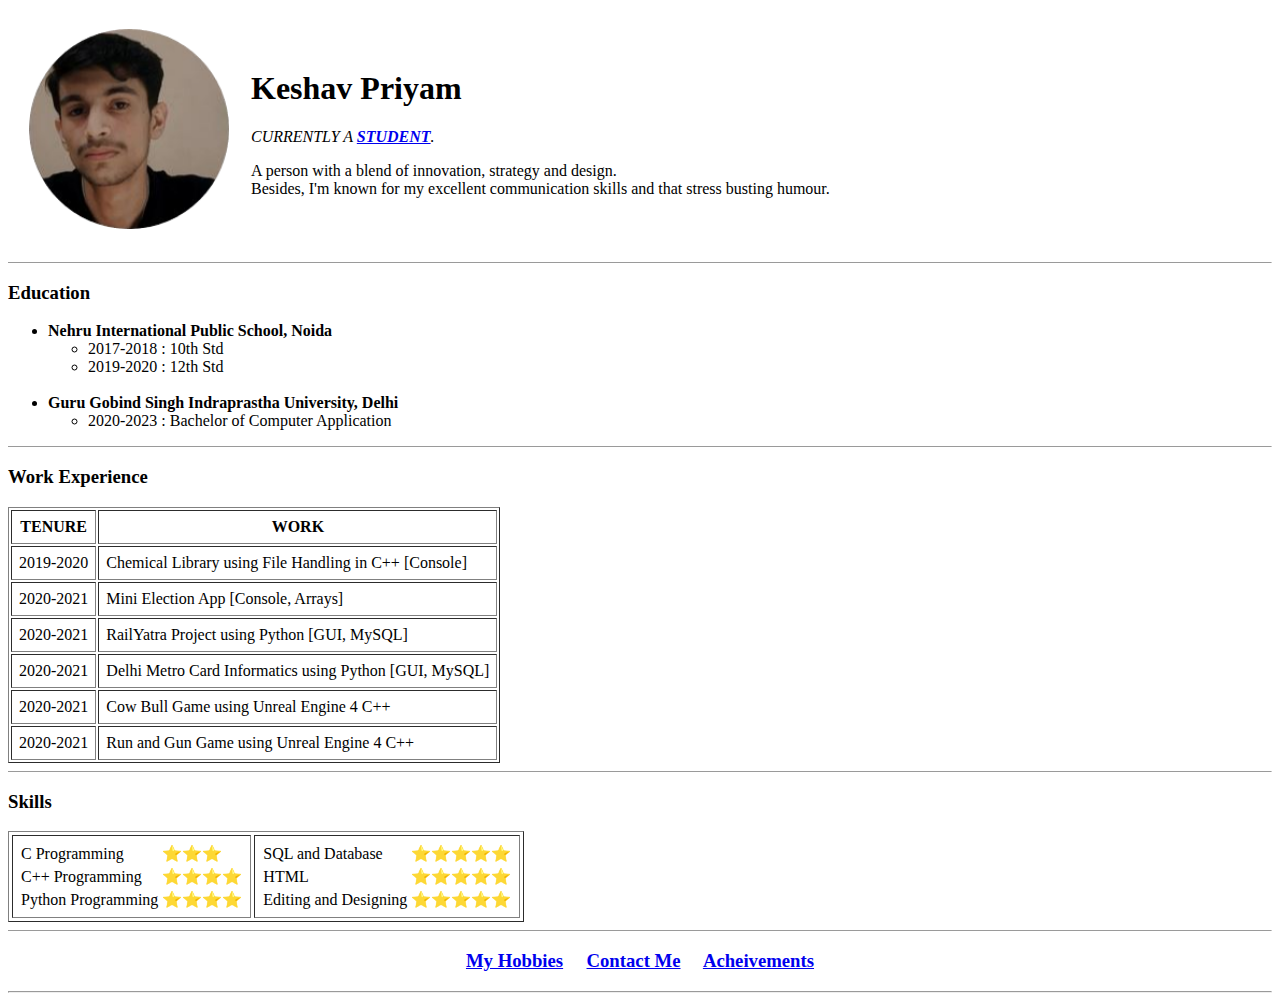
==== index.html @ d0448ee5 "InitCVFiles" ====
<!DOCTYPE html>
<html lang="en">
<head>
    <meta charset="UTF-8">
    <title>📋 Curriculum Vitae</title>
</head>
<body>
    <table cellspacing=20>
        <tr>
            <td><img src="Keshav.png" alt="keshav priyam about" width=200 height=200></td>
            <td>
                <h1>Keshav Priyam</h1>
                <p><em>CURRENTLY A <a href="https://www.merriam-webster.com/dictionary/student"><strong>STUDENT</strong></a>.</em>
                </p>
                <p>A person with a blend of innovation, strategy and design.<br>
                    Besides, I'm known for my excellent communication skills and that stress busting humour.
                    
                </p>
            </td>
        </tr>
    </table>
    <hr size=1>
    
    <h3>Education</h3>
    <ul>
        <li><b>Nehru International Public School, Noida</b></li> 
        <ul>
            <li>2017-2018 : 10th Std</li>
            <li>2019-2020 : 12th Std</li>
        </ul>
        <br>
        <li><b>Guru Gobind Singh Indraprastha University, Delhi</b></li>
        <ul>
            <li>2020-2023 : Bachelor of Computer Application</li>
        </ul>

    </ul>
    <hr size=1>
    <h3>Work Experience</h3>
    <table border=1 cellspacing=2 cellpadding=7>
        <thead>
            <tr>
                <th>TENURE</th>
                <th>WORK</th>
            </tr>
        </thead>
        <tbody>
            <tr>
                <td>2019-2020</td>
                <td>Chemical Library using File Handling in C++ [Console]</td>
            </tr>
            <tr>
                <td>2020-2021</td>
                <td>Mini Election App [Console, Arrays]</td>
            </tr>
            <tr>
                <td>2020-2021</td>
                <td>RailYatra Project using Python [GUI, MySQL] </td>
            </tr>
            <tr>
                <td>2020-2021</td>
                <td>Delhi Metro Card Informatics using Python [GUI, MySQL] </td>
            </tr>
            <tr>
                <td>2020-2021</td>
                <td>Cow Bull Game using Unreal Engine 4 C++</td>
            </tr>
            <tr>
                <td>2020-2021</td>
                <td>Run and Gun Game using Unreal Engine 4 C++ </td>
            </tr>
        </tbody>
    </table>    
    <hr size=1 >
    <h3>Skills</h3>
    <table border=1 cellspacing=3 cellpadding=5>
        <tr>
          <td>
            <table>
            <tr>
                <td>C Programming</td>
                <td>⭐⭐⭐ </td>
            </tr>
            <tr>
                <td>C++ Programming</td>
                <td>⭐⭐⭐⭐</td>
            </tr>
            <tr>
                <td>Python Programming</td>
                <td>⭐⭐⭐⭐</td>
            </tr>
            </table>
            </td>
          <td>
            <table>
                <tr>
                    <td>SQL and Database</td>
                    <td>⭐⭐⭐⭐⭐</td>
                </tr>
                <tr>
                    <td>HTML</td>
                    <td>⭐⭐⭐⭐⭐</td>
                </tr>
                <tr>
                    <td>Editing and Designing</td>
                    <td>⭐⭐⭐⭐⭐</td>
                </tr>  
            </table>
         </td>
        </tr>
    </table>
    <hr size="1">
    <center>
    <h3><a href="hobbies.html">My Hobbies</a> &nbsp &nbsp
        <a href="contact-me.html">Contact Me</a> &nbsp &nbsp
        <a href="#">Acheivements</a>
    </h3>
</center>   
    <hr>
</body>
</html>
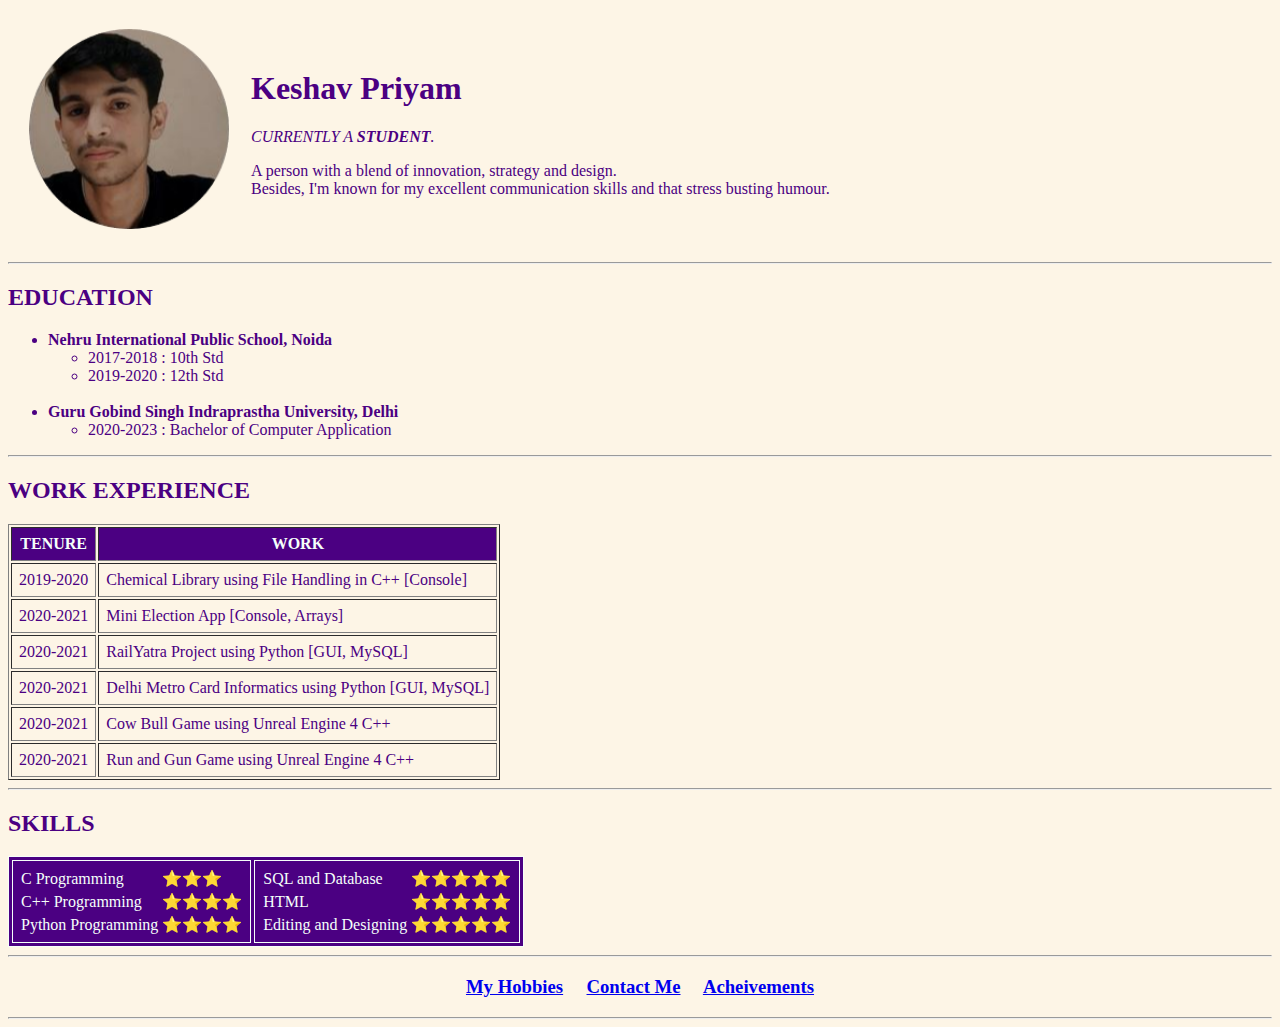
==== commit 77cdc3fb: "index Formatted" ====
--- a/index.html
+++ b/index.html
@@ -4,24 +4,24 @@
     <meta charset="UTF-8">
     <title>📋 Curriculum Vitae</title>
 </head>
-<body>
+<body bgcolor="#FDF5E6">
+    <font color="#4B0082">
     <table cellspacing=20>
         <tr>
             <td><img src="Keshav.png" alt="keshav priyam about" width=200 height=200></td>
             <td>
                 <h1>Keshav Priyam</h1>
-                <p><em>CURRENTLY A <a href="https://www.merriam-webster.com/dictionary/student"><strong>STUDENT</strong></a>.</em>
+                <p><em>CURRENTLY A <strong>STUDENT</strong></a>.</em>
                 </p>
                 <p>A person with a blend of innovation, strategy and design.<br>
                     Besides, I'm known for my excellent communication skills and that stress busting humour.
-                    
                 </p>
             </td>
         </tr>
     </table>
-    <hr size=1>
+    <hr>
     
-    <h3>Education</h3>
+    <h2>EDUCATION</h2>
     <ul>
         <li><b>Nehru International Public School, Noida</b></li> 
         <ul>
@@ -33,15 +33,17 @@
         <ul>
             <li>2020-2023 : Bachelor of Computer Application</li>
         </ul>
-
     </ul>
-    <hr size=1>
-    <h3>Work Experience</h3>
+    <hr>
+    <h2>WORK EXPERIENCE</h2>
+    
     <table border=1 cellspacing=2 cellpadding=7>
         <thead>
-            <tr>
-                <th>TENURE</th>
-                <th>WORK</th>
+            <tr bgcolor="#4B0082">
+                
+                <th><font color="#F5FFFA">TENURE</font></th>
+                <th><font color="#F5FFFA">WORK</font></th>
+                
             </tr>
         </thead>
         <tbody>
@@ -71,22 +73,22 @@
             </tr>
         </tbody>
     </table>    
-    <hr size=1 >
-    <h3>Skills</h3>
-    <table border=1 cellspacing=3 cellpadding=5>
+    <hr>
+    <h2>SKILLS</h2>
+    <table border=1 cellspacing=3 cellpadding=5 bgcolor="#4B0082" bordercolor="#F5FFFA">
         <tr>
           <td>
             <table>
             <tr>
-                <td>C Programming</td>
+                <td><font color="#F5FFFA">C Programming</font></td>
                 <td>⭐⭐⭐ </td>
             </tr>
             <tr>
-                <td>C++ Programming</td>
+                <td><font color="#F5FFFA">C++ Programming</font></td>
                 <td>⭐⭐⭐⭐</td>
             </tr>
             <tr>
-                <td>Python Programming</td>
+                <td><font color="#F5FFFA">Python Programming</font></td>
                 <td>⭐⭐⭐⭐</td>
             </tr>
             </table>
@@ -94,22 +96,24 @@
           <td>
             <table>
                 <tr>
-                    <td>SQL and Database</td>
+                    <td> <font color="#F5FFFA">SQL and Database</font></td>
+                    <td>⭐⭐⭐⭐⭐</td>
+                
+                </tr>
+                <tr>
+                    <td> <font color="#F5FFFA">HTML</font></td>
                     <td>⭐⭐⭐⭐⭐</td>
                 </tr>
                 <tr>
-                    <td>HTML</td>
+                    <td> <font color="#F5FFFA">Editing and Designing</font></td>
                     <td>⭐⭐⭐⭐⭐</td>
-                </tr>
-                <tr>
-                    <td>Editing and Designing</td>
-                    <td>⭐⭐⭐⭐⭐</td>
+                    
                 </tr>  
             </table>
          </td>
         </tr>
     </table>
-    <hr size="1">
+    <hr>
     <center>
     <h3><a href="hobbies.html">My Hobbies</a> &nbsp &nbsp
         <a href="contact-me.html">Contact Me</a> &nbsp &nbsp
@@ -117,5 +121,6 @@
     </h3>
 </center>   
     <hr>
+</font>
 </body>
-</html>+</html>
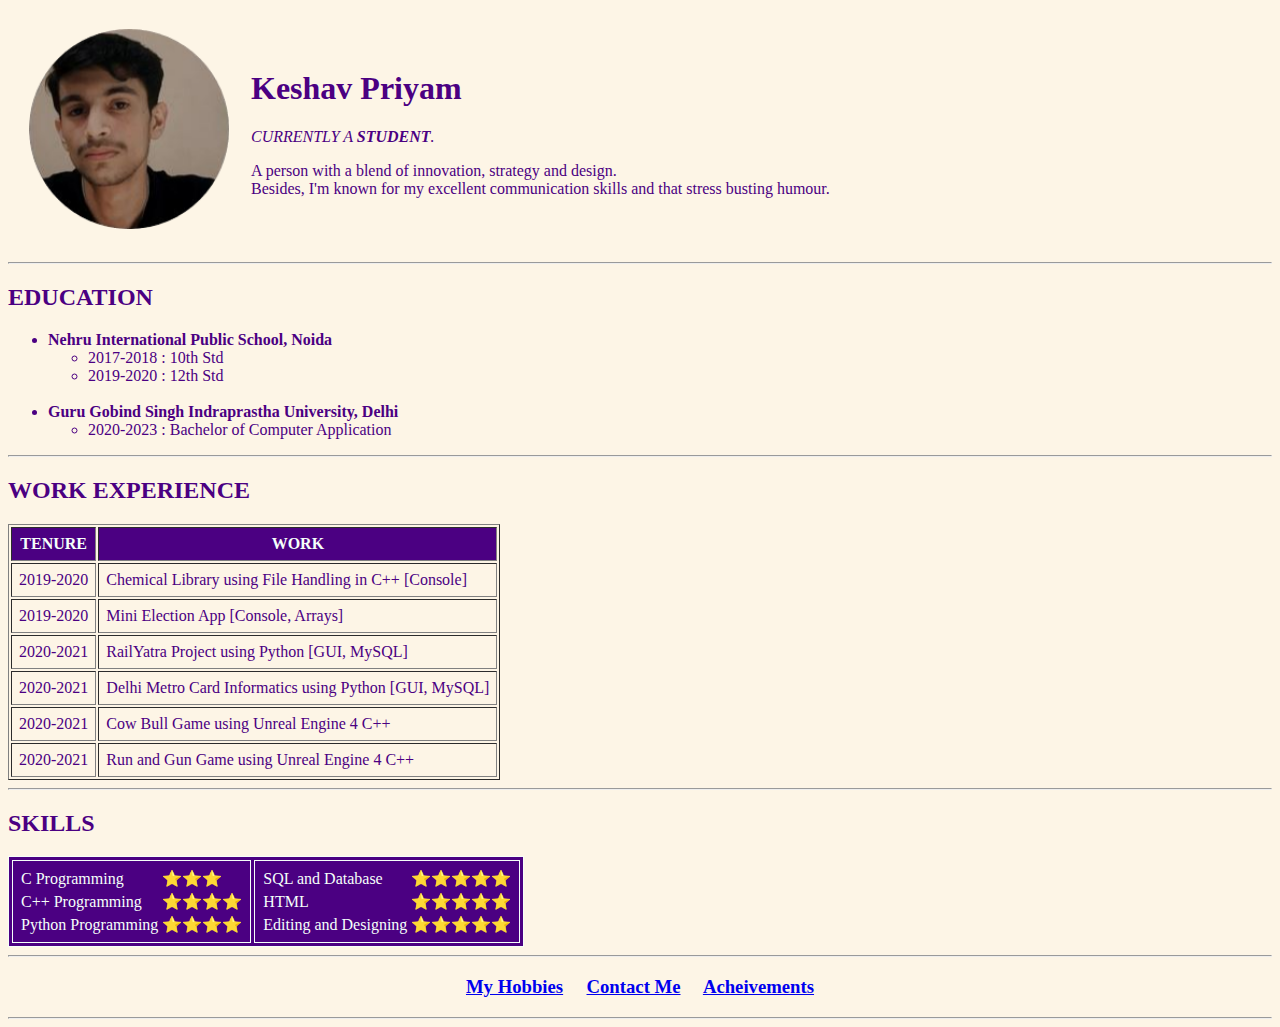
==== commit ecf989b7: "2nd Project Tenure Updated" ====
--- a/index.html
+++ b/index.html
@@ -52,7 +52,7 @@
                 <td>Chemical Library using File Handling in C++ [Console]</td>
             </tr>
             <tr>
-                <td>2020-2021</td>
+                <td>2019-2020</td>
                 <td>Mini Election App [Console, Arrays]</td>
             </tr>
             <tr>
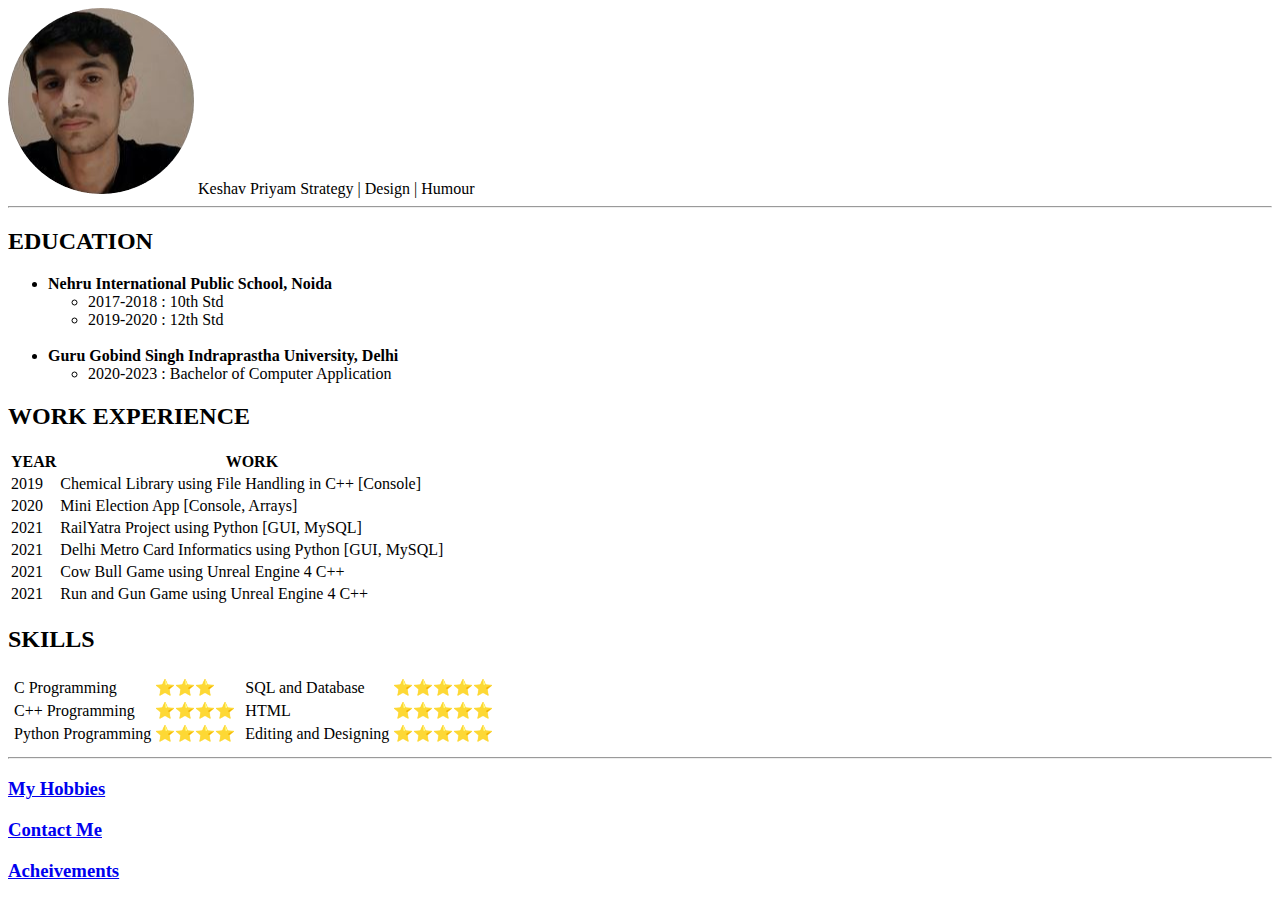
==== commit f57df43c: "CSS-implemented" ====
--- a/index.html
+++ b/index.html
@@ -3,124 +3,120 @@
 <head>
     <meta charset="UTF-8">
     <title>📋 Curriculum Vitae</title>
+    <link rel="stylesheet" href=styles.css>
 </head>
-<body bgcolor="#FDF5E6">
-    <font color="#4B0082">
-    <table cellspacing=20>
-        <tr>
-            <td><img src="Keshav.png" alt="keshav priyam about" width=200 height=200></td>
-            <td>
-                <h1>Keshav Priyam</h1>
-                <p><em>CURRENTLY A <strong>STUDENT</strong></a>.</em>
-                </p>
-                <p>A person with a blend of innovation, strategy and design.<br>
-                    Besides, I'm known for my excellent communication skills and that stress busting humour.
-                </p>
-            </td>
-        </tr>
-    </table>
-    <hr>
-    
-    <h2>EDUCATION</h2>
-    <ul>
-        <li><b>Nehru International Public School, Noida</b></li> 
-        <ul>
-            <li>2017-2018 : 10th Std</li>
-            <li>2019-2020 : 12th Std</li>
-        </ul>
-        <br>
-        <li><b>Guru Gobind Singh Indraprastha University, Delhi</b></li>
-        <ul>
-            <li>2020-2023 : Bachelor of Computer Application</li>
-        </ul>
-    </ul>
-    <hr>
-    <h2>WORK EXPERIENCE</h2>
-    
-    <table border=1 cellspacing=2 cellpadding=7>
+<body>
+
+    <div class="intro">
+        <img src="Keshav.png" alt="keshav priyam about">
+        <span class="name">Keshav Priyam</span>
+        <span class="alt">Strategy | Design | Humour</span>
+        <hr>
+    </div>
+    <h2 class="edu-heading">EDUCATION</h2>
+    <div class="education">
+        <span class="edu1">
+            <ul>
+                <li><b>Nehru International Public School, Noida</b></li> 
+                <ul>
+                    <li>2017-2018 : 10th Std</li>
+                    <li>2019-2020 : 12th Std</li>
+                </ul>
+                <br>
+                <li><b>Guru Gobind Singh Indraprastha University, Delhi</b></li>
+                <ul>
+                    <li>2020-2023 : Bachelor of Computer Application</li>
+                </ul>
+            </ul>
+        </span>
+    </div>
+
+    <div class="work-table-heading">
+        <h2>WORK EXPERIENCE</h2>
+    <table class="work-table" >
         <thead>
-            <tr bgcolor="#4B0082">
-                
-                <th><font color="#F5FFFA">TENURE</font></th>
-                <th><font color="#F5FFFA">WORK</font></th>
-                
-            </tr>
+            <tr>
+                <th>YEAR</th>
+                <th>WORK</th>
+            </tr> 
         </thead>
         <tbody>
             <tr>
-                <td>2019-2020</td>
+                <td>2019</td>
                 <td>Chemical Library using File Handling in C++ [Console]</td>
             </tr>
             <tr>
-                <td>2019-2020</td>
+                <td>2020</td>
                 <td>Mini Election App [Console, Arrays]</td>
             </tr>
             <tr>
-                <td>2020-2021</td>
+                <td>2021</td>
                 <td>RailYatra Project using Python [GUI, MySQL] </td>
             </tr>
             <tr>
-                <td>2020-2021</td>
+                <td>2021</td>
                 <td>Delhi Metro Card Informatics using Python [GUI, MySQL] </td>
             </tr>
             <tr>
-                <td>2020-2021</td>
+                <td>2021</td>
                 <td>Cow Bull Game using Unreal Engine 4 C++</td>
             </tr>
             <tr>
-                <td>2020-2021</td>
+                <td>2021</td>
                 <td>Run and Gun Game using Unreal Engine 4 C++ </td>
             </tr>
         </tbody>
     </table>    
-    <hr>
-    <h2>SKILLS</h2>
-    <table border=1 cellspacing=3 cellpadding=5 bgcolor="#4B0082" bordercolor="#F5FFFA">
-        <tr>
-          <td>
-            <table>
+    </div>
+
+    <div class="skills-table-heading">
+        <h2>SKILLS</h2>
+        <table class="skills-table">
             <tr>
-                <td><font color="#F5FFFA">C Programming</font></td>
-                <td>⭐⭐⭐ </td>
-            </tr>
-            <tr>
-                <td><font color="#F5FFFA">C++ Programming</font></td>
-                <td>⭐⭐⭐⭐</td>
-            </tr>
-            <tr>
-                <td><font color="#F5FFFA">Python Programming</font></td>
-                <td>⭐⭐⭐⭐</td>
-            </tr>
-            </table>
-            </td>
-          <td>
-            <table>
+              <td>
+                <table>
                 <tr>
-                    <td> <font color="#F5FFFA">SQL and Database</font></td>
-                    <td>⭐⭐⭐⭐⭐</td>
-                
+                    <td>C Programming</td>
+                    <td>⭐⭐⭐ </td>
                 </tr>
                 <tr>
-                    <td> <font color="#F5FFFA">HTML</font></td>
-                    <td>⭐⭐⭐⭐⭐</td>
+                    <td>C++ Programming</td>
+                    <td>⭐⭐⭐⭐</td>
                 </tr>
                 <tr>
-                    <td> <font color="#F5FFFA">Editing and Designing</font></td>
-                    <td>⭐⭐⭐⭐⭐</td>
+                    <td>Python Programming</td>
+                    <td>⭐⭐⭐⭐</td>
+                </tr>
+                </table>
+                </td>
+              <td>
+                <table>
+                    <tr>
+                        <td> <font1>SQL and Database</font1></td>
+                        <td>⭐⭐⭐⭐⭐</td>
                     
-                </tr>  
-            </table>
-         </td>
-        </tr>
-    </table>
-    <hr>
-    <center>
-    <h3><a href="hobbies.html">My Hobbies</a> &nbsp &nbsp
-        <a href="contact-me.html">Contact Me</a> &nbsp &nbsp
-        <a href="#">Acheivements</a>
-    </h3>
-</center>   
-    <hr>
-</font>
+                    </tr>
+                    <tr>
+                        <td> <font1>HTML</font1></td>
+                        <td>⭐⭐⭐⭐⭐</td>
+                    </tr>
+                    <tr>
+                        <td> <font1>Editing and Designing</font1></td>
+                        <td>⭐⭐⭐⭐⭐</td>
+
+                    </tr>  
+                </table>
+             </td>
+            </tr>
+        </table>
+    </div>
+    <hr class="end-hr">
+
+    <div class="end">
+        <h3 class="h3i"><a href="hobbies.html">My Hobbies</a> </h3>
+        <h3 class="h3ii"><a href="contact-me.html">Contact Me</a> </h3>
+        <h3 class="h3iii"><a href="#">Acheivements</a> </h3>   
+    </div>
+
 </body>
 </html>
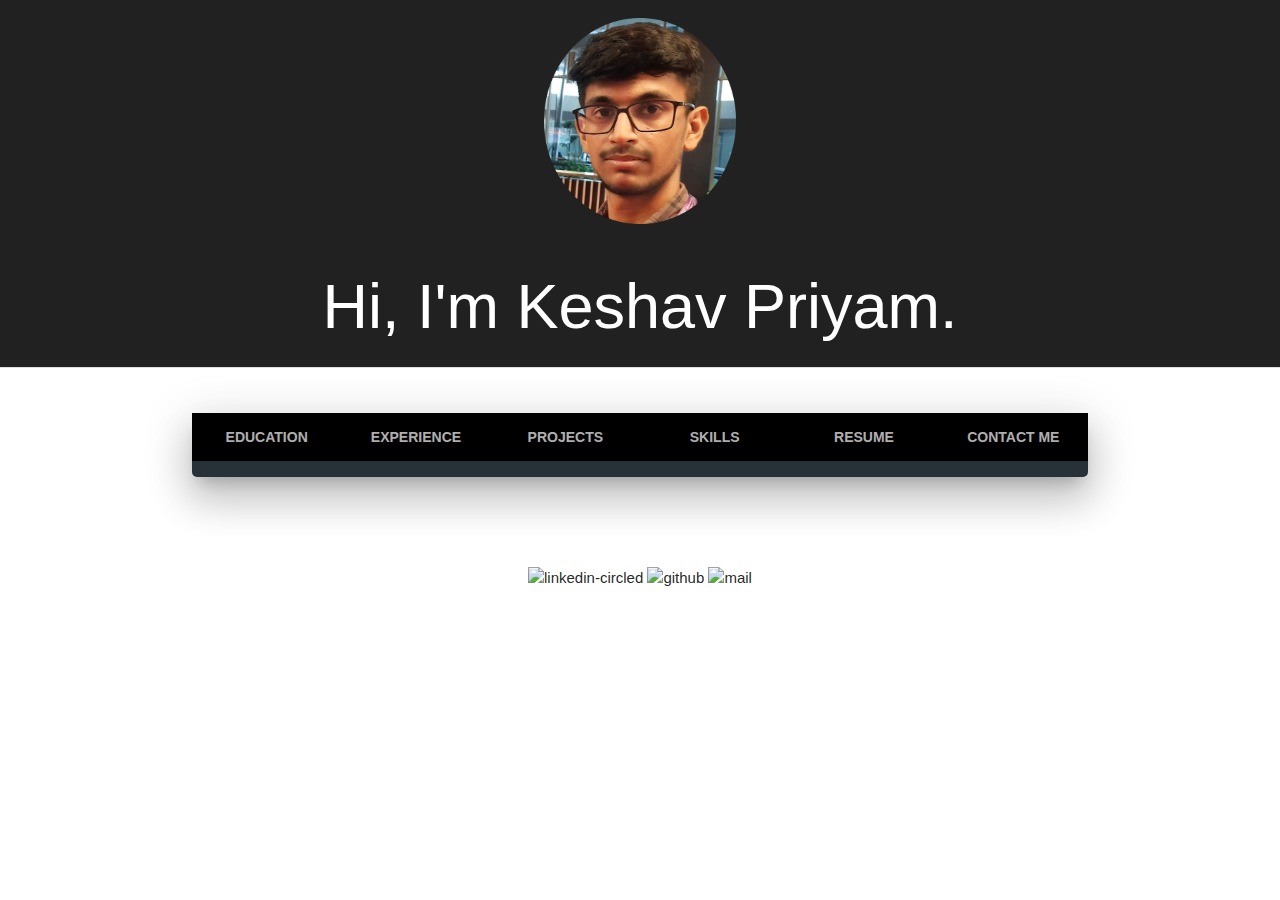
==== commit 51ec2f2a: "unorg-commit 1" ====
--- a/index.html
+++ b/index.html
@@ -4,119 +4,50 @@
     <meta charset="UTF-8">
     <title>📋 Curriculum Vitae</title>
     <link rel="stylesheet" href=styles.css>
+       <link rel="stylesheet" href="https://cdnjs.cloudflare.com/ajax/libs/materialize/1.0.0/css/materialize.min.css">
+       <script src="https://cdnjs.cloudflare.com/ajax/libs/materialize/1.0.0/js/materialize.min.js"></script>
+       <script src="https://unpkg.com/typed.js@2.0.16/dist/typed.umd.js"></script>
 </head>
+
 <body>
-
-    <div class="intro">
-        <img src="Keshav.png" alt="keshav priyam about">
-        <span class="name">Keshav Priyam</span>
-        <span class="alt">Strategy | Design | Humour</span>
-        <hr>
-    </div>
-    <h2 class="edu-heading">EDUCATION</h2>
-    <div class="education">
-        <span class="edu1">
-            <ul>
-                <li><b>Nehru International Public School, Noida</b></li> 
-                <ul>
-                    <li>2017-2018 : 10th Std</li>
-                    <li>2019-2020 : 12th Std</li>
-                </ul>
-                <br>
-                <li><b>Guru Gobind Singh Indraprastha University, Delhi</b></li>
-                <ul>
-                    <li>2020-2023 : Bachelor of Computer Application</li>
-                </ul>
-            </ul>
-        </span>
+    
+    <div class="top grey darken-4">
+        <div class="head center-align">
+            <img class="center-align" src="me.png" alt="keshav priyam about">
+            <h1 class="white-text">Hi, I'm Keshav Priyam.</h1>
+            <h5><span id="element" class="blue-text text-lighten-2"></span></h5>
+            <div class="divider divider-grey"></div>
+        </div>
     </div>
 
-    <div class="work-table-heading">
-        <h2>WORK EXPERIENCE</h2>
-    <table class="work-table" >
-        <thead>
-            <tr>
-                <th>YEAR</th>
-                <th>WORK</th>
-            </tr> 
-        </thead>
-        <tbody>
-            <tr>
-                <td>2019</td>
-                <td>Chemical Library using File Handling in C++ [Console]</td>
-            </tr>
-            <tr>
-                <td>2020</td>
-                <td>Mini Election App [Console, Arrays]</td>
-            </tr>
-            <tr>
-                <td>2021</td>
-                <td>RailYatra Project using Python [GUI, MySQL] </td>
-            </tr>
-            <tr>
-                <td>2021</td>
-                <td>Delhi Metro Card Informatics using Python [GUI, MySQL] </td>
-            </tr>
-            <tr>
-                <td>2021</td>
-                <td>Cow Bull Game using Unreal Engine 4 C++</td>
-            </tr>
-            <tr>
-                <td>2021</td>
-                <td>Run and Gun Game using Unreal Engine 4 C++ </td>
-            </tr>
-        </tbody>
-    </table>    
+    <nav class="blue-grey darken-4 container z-depth-5">
+        <div class="nav-content row">
+          <ul class="tabs tabs-transparent black ">
+            <li class="col s2 m2 tab"><a href="education.html"><b>Education</b></a></li>
+            <li class="col s2 m2 tab"><a href="experience.html"><b>Experience</b></a></li>
+            <li class="col s2 m2 tab"><a href="projects.html"><b>Projects</b></a></li>
+            <li class="col s2 m2 tab"><a href="skills.html"><b>Skills</b></a></li>
+            <li class="col s2 m2 tab"><a href="resume.html"><b>Resume</b></a></li>
+            <li class="col s2 m2 tab"><a href="#test1"><b>Contact Me</b></a></li>
+          </ul>
+        </div>
+    </nav>
+
+    <div class="link-icons center-align" style="margin-top: 10vh;">
+        <img class="" width="64" height="64" src="https://img.icons8.com/glyph-neue/64/228BE6/linkedin-circled.png" alt="linkedin-circled"/>
+        <img class="" width="64" height="64" src="https://img.icons8.com/sf-black-filled/64/228BE6/github.png" alt="github"/>
+        <img class="" width="50" height="50" src="https://img.icons8.com/ios-filled/50/228BE6/mail.png" alt="mail"/>
     </div>
+</body>
 
-    <div class="skills-table-heading">
-        <h2>SKILLS</h2>
-        <table class="skills-table">
-            <tr>
-              <td>
-                <table>
-                <tr>
-                    <td>C Programming</td>
-                    <td>⭐⭐⭐ </td>
-                </tr>
-                <tr>
-                    <td>C++ Programming</td>
-                    <td>⭐⭐⭐⭐</td>
-                </tr>
-                <tr>
-                    <td>Python Programming</td>
-                    <td>⭐⭐⭐⭐</td>
-                </tr>
-                </table>
-                </td>
-              <td>
-                <table>
-                    <tr>
-                        <td> <font1>SQL and Database</font1></td>
-                        <td>⭐⭐⭐⭐⭐</td>
-                    
-                    </tr>
-                    <tr>
-                        <td> <font1>HTML</font1></td>
-                        <td>⭐⭐⭐⭐⭐</td>
-                    </tr>
-                    <tr>
-                        <td> <font1>Editing and Designing</font1></td>
-                        <td>⭐⭐⭐⭐⭐</td>
-
-                    </tr>  
-                </table>
-             </td>
-            </tr>
-        </table>
-    </div>
-    <hr class="end-hr">
-
-    <div class="end">
-        <h3 class="h3i"><a href="hobbies.html">My Hobbies</a> </h3>
-        <h3 class="h3ii"><a href="contact-me.html">Contact Me</a> </h3>
-        <h3 class="h3iii"><a href="#">Acheivements</a> </h3>   
-    </div>
-
-</body>
+<script>
+    var typed = new Typed('#element', {
+      strings: ['Security', 'Strategy', 'Threat Counter', 'Development', 'Database Management', 'Design'],
+      typeSpeed: 70,
+      backDelay: 700,
+      startDelay: 2000,
+      fadeOut: true,
+      loop: true
+    });
+</script>
 </html>
